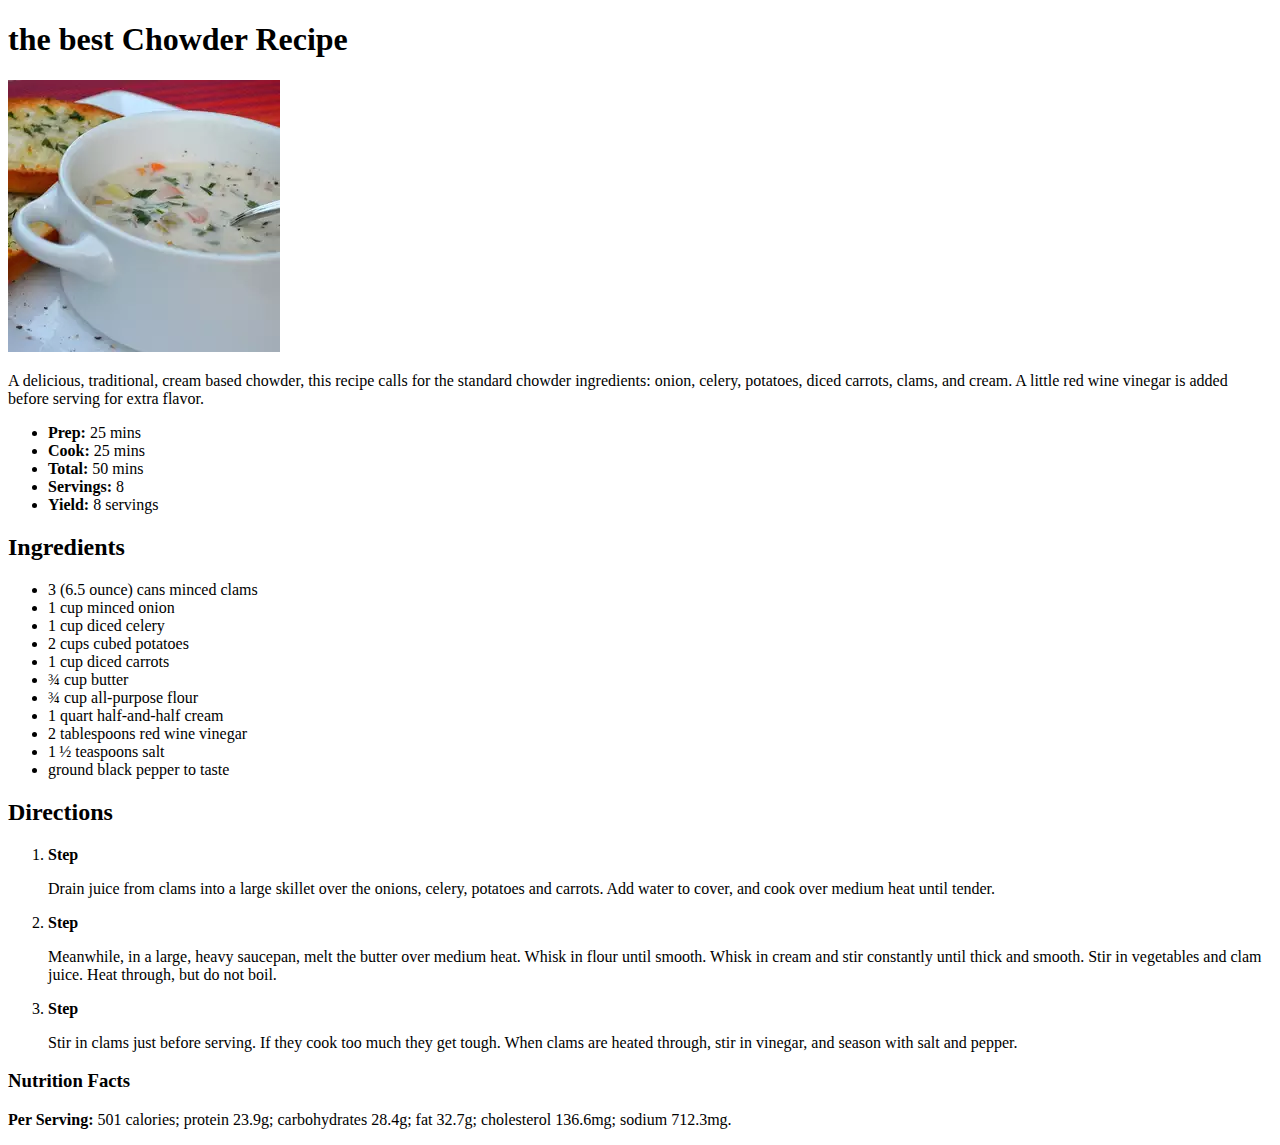
==== recipes/chowder.html @ f97ecc79 "edit README.md edit index.html added chowder.html and lsagna.html and french-toast.html each of the " ====
<!DOCTYPE html>
<html lang="en">
    <head>
        <meta charset="UTF-8">
        <title>Chowder</title>
    </head>
    <body>
        <h1>the best Chowder Recipe</h1>
        <img src="chowder.jpg" alt="Chowder">
        <p>A delicious, traditional, cream based chowder,
             this recipe calls for the standard chowder ingredients: 
             onion, celery, potatoes, diced carrots, clams, and cream.
              A little red wine vinegar is added before serving for
               extra flavor.</p>
        <ul>
            <li><strong>Prep: </strong>25 mins</li>
            <li><strong>Cook: </strong>25 mins</li>
            <li><strong>Total: </strong>50 mins</li>
            <li><strong>Servings: </strong>8</li>
            <li><strong>Yield: </strong>8 servings</li>
        </ul>   
        <h2>Ingredients</h2>
        <ul>
            <li>3 (6.5 ounce) cans minced clams</li>
            <li>1 cup minced onion</li>
            <li>1 cup diced celery</li>
            <li>2 cups cubed potatoes</li>
            <li>1 cup diced carrots</li>
            <li>¾ cup butter</li>
            <li>¾ cup all-purpose flour</li>
            <li>1 quart half-and-half cream</li>
            <li>2 tablespoons red wine vinegar</li>
            <li>1 ½ teaspoons salt</li>
            <li>ground black pepper to taste</li>
        </ul>  
        <h2>Directions</h2>
        <ol>
            <li><strong>Step</strong></li>
            <p>Drain juice from clams into a large skillet over the onions,
                 celery, potatoes and carrots. Add water 
                 to cover, and cook over
                  medium heat until tender.</p>
            <li><strong>Step</strong></li>
            <p>Meanwhile, in a large, heavy saucepan, melt the butter over medium heat.
                 Whisk in flour until smooth. Whisk in cream and stir constantly until
                  thick and smooth. Stir in vegetables and clam juice. Heat through,
                   but do not boil.</p>
            <li><strong>Step</strong></li>
            <p>Stir in clams just before serving. 
                If they cook too much they get tough. When clams are heated through, 
                stir in vinegar, and season with salt and pepper.</p>
        </ol>
        <h3>Nutrition Facts</h3>
        <p><strong>Per Serving:</strong> 501 calories; protein 23.9g; carbohydrates
             28.4g; fat 32.7g; cholesterol 136.6mg; sodium 712.3mg.</p>
                 
        
    

    </body>


</html>
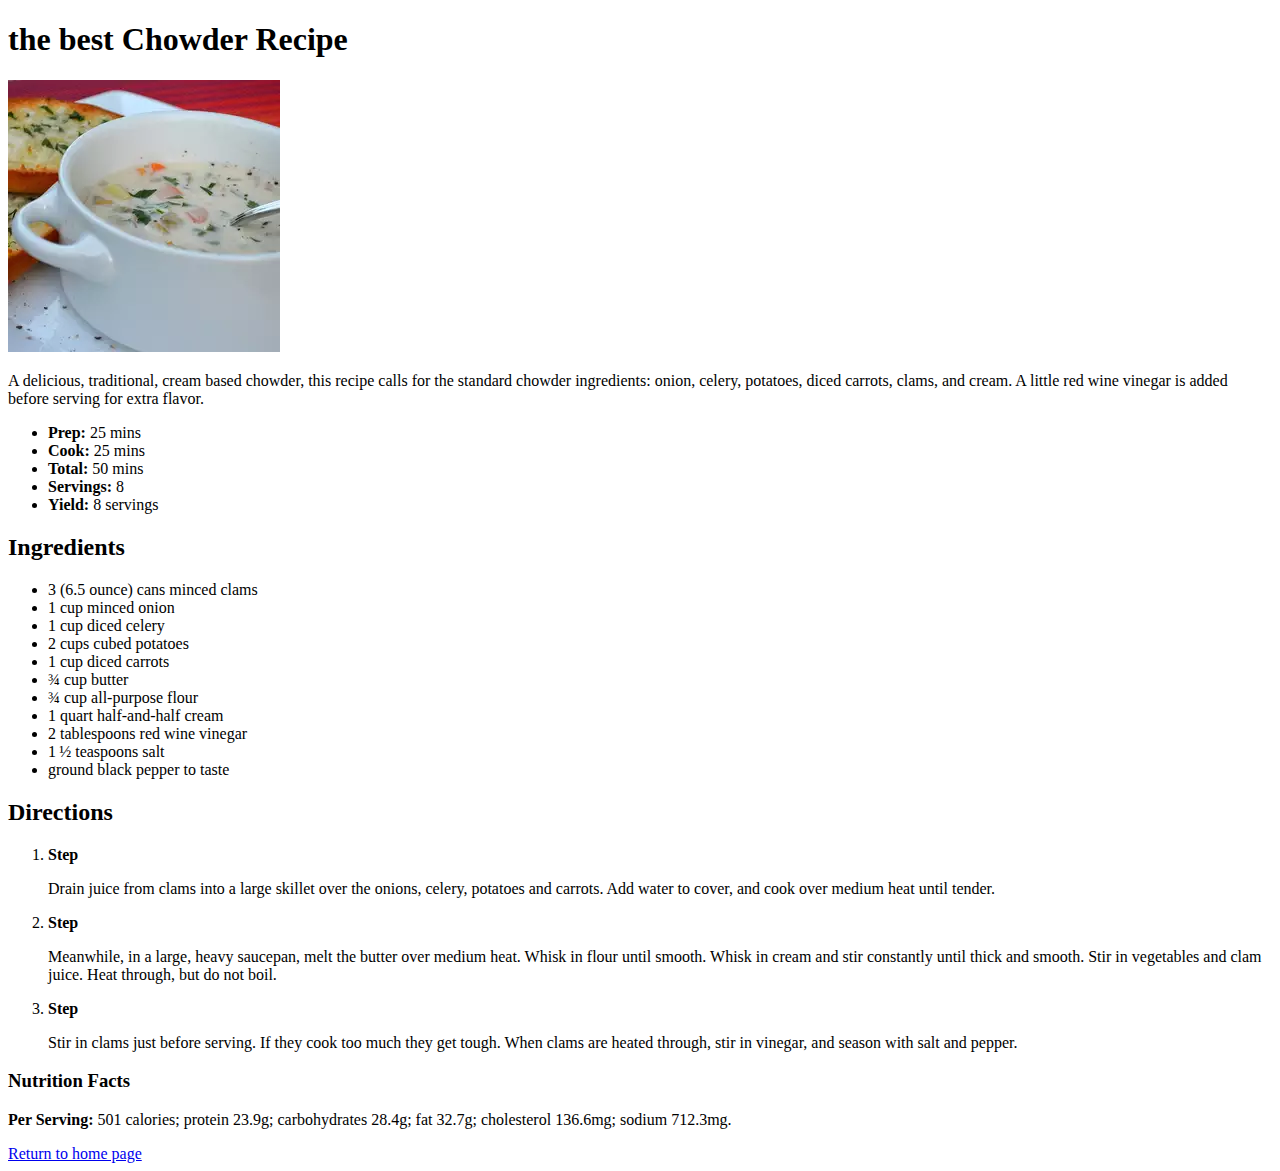
==== commit 9e9f3644: "added-->return to home page" ====
--- a/recipes/chowder.html
+++ b/recipes/chowder.html
@@ -53,6 +53,8 @@
         <h3>Nutrition Facts</h3>
         <p><strong>Per Serving:</strong> 501 calories; protein 23.9g; carbohydrates
              28.4g; fat 32.7g; cholesterol 136.6mg; sodium 712.3mg.</p>
+        <a href="../index.html">Return to home page</a>
+        
                  
         
     
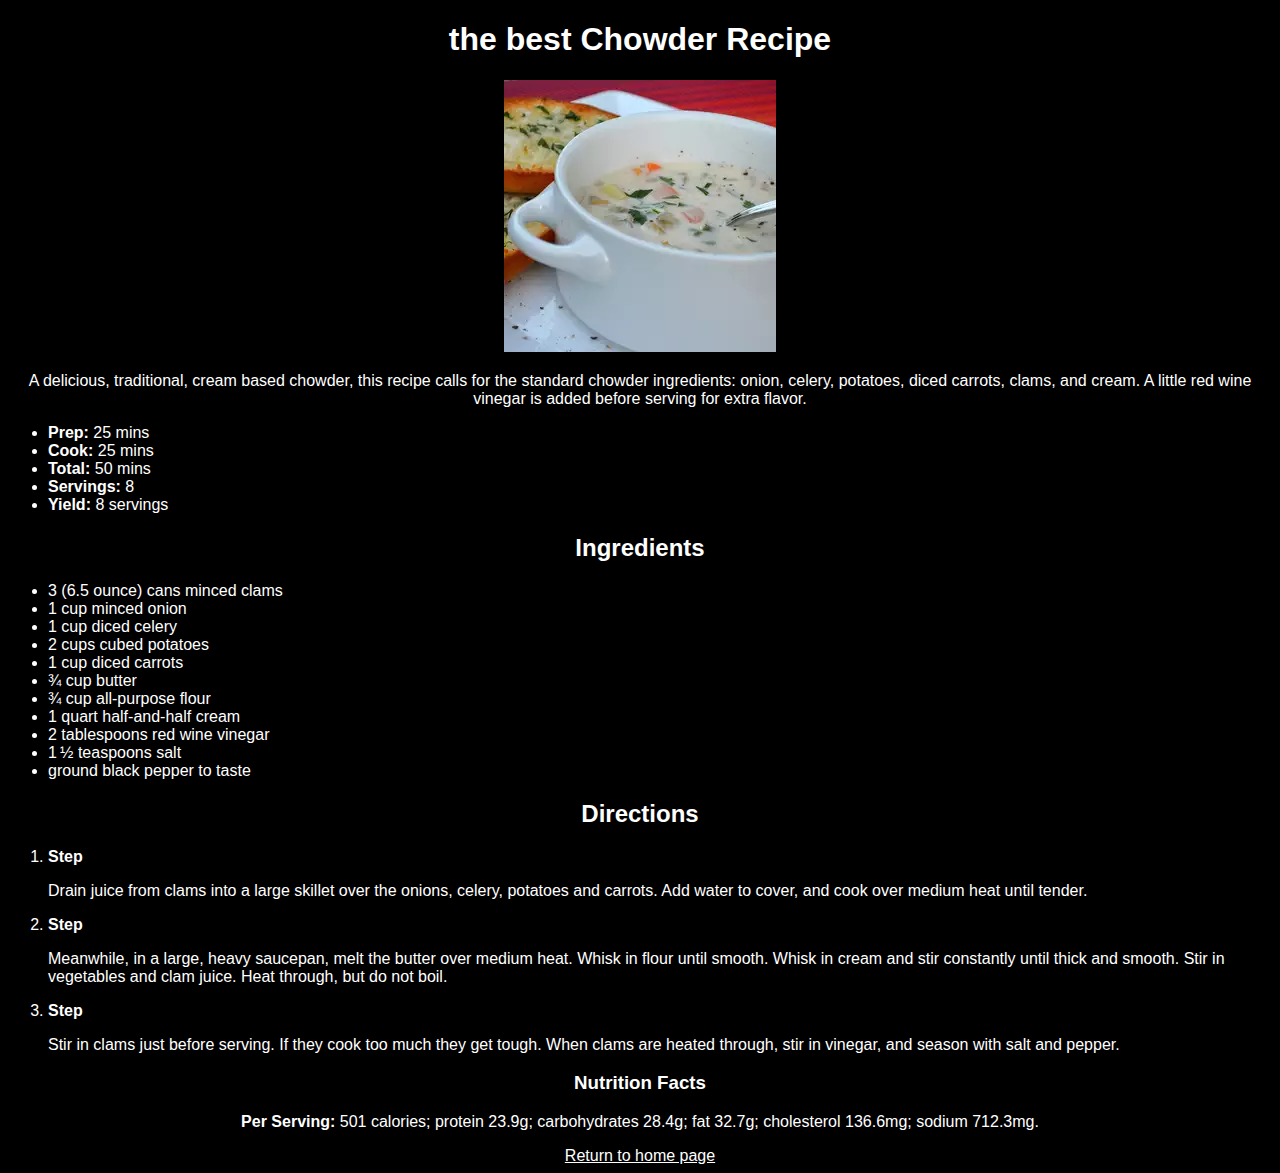
==== commit 2c46e70f: "changed-backround-color, fond color and style" ====
--- a/recipes/chowder.html
+++ b/recipes/chowder.html
@@ -2,6 +2,9 @@
 <html lang="en">
     <head>
         <meta charset="UTF-8">
+        <meta http-equiv="X-UA-Compatible" content="IE=edge">
+        <meta name="viewport" content="width=device-width, initial-scale=1.0">
+        <link rel="stylesheet" href="../style.css">
         <title>Chowder</title>
     </head>
     <body>
--- a/style.css
+++ b/style.css
@@ -0,0 +1,10 @@
+body, a {
+    font-family: fantasy, Tahoma, Geneva, Verdana, sans-serif;
+    text-align: center;
+    background-color: black;
+    color: white;
+    
+}
+ul, ol {
+    text-align: left;
+}
